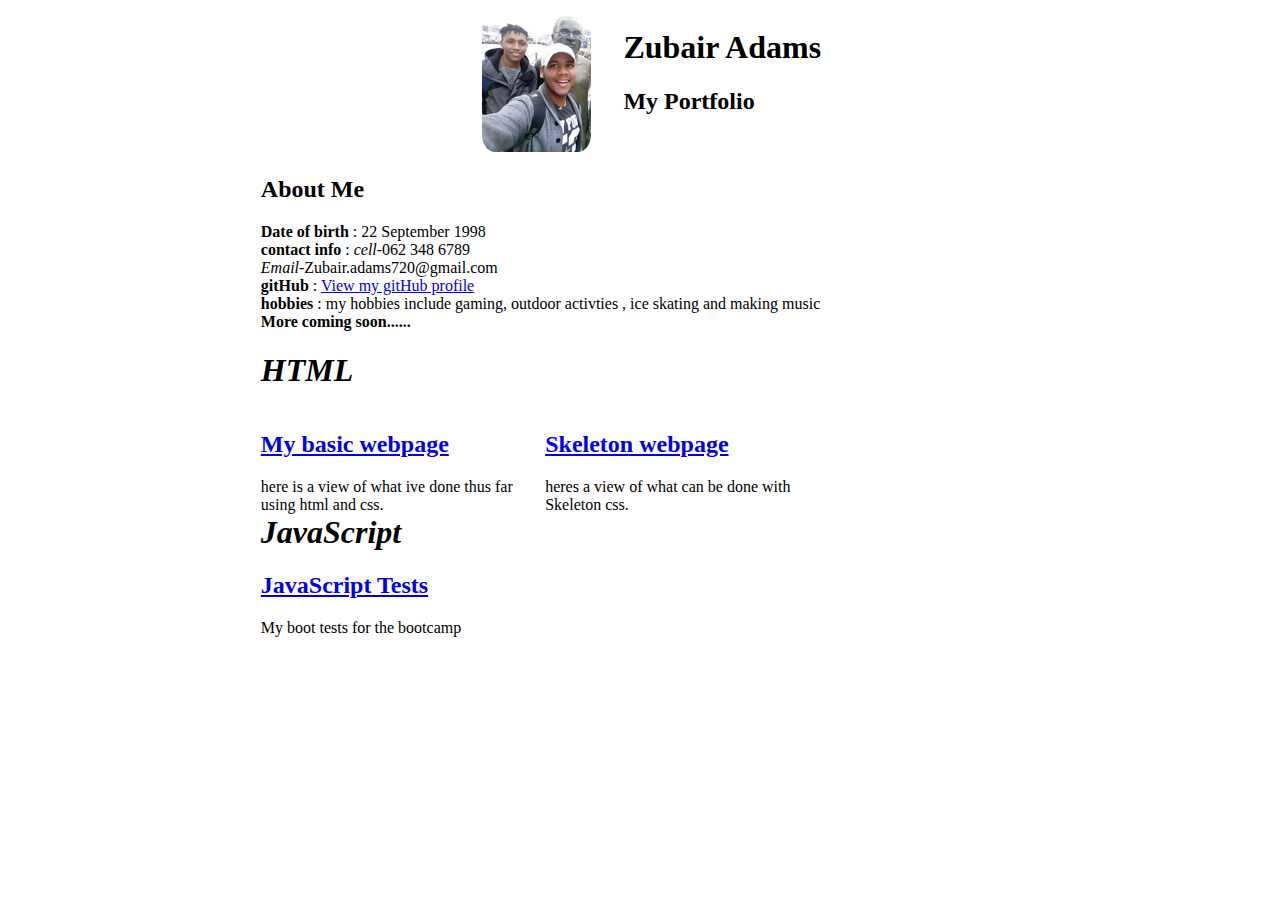
==== page.html @ 9ddda13f "jk" ====
<!DOCTYPE html>
<html>
  <head>
    <meta charset="utf-8">
    <title>about me</title>
    <link rel="stylesheet" href="page.css">
  </head>
  <body>

    <div class="section1">


<img src="keanu_and_i.jpg"
  alt="me"class="me">
    <div class="heads">
    <h1>Zubair Adams</h1>
    <h2>My Portfolio</h2>

  </div>
  </div>
    <div class="moreme">
      <h2>About Me</h2>
      <p> <b> Date of birth</b> : 22 September 1998
<br>
        <b>contact info</b> :
<i>cell</i>-062 348 6789 <br>
<i>Email</i>-Zubair.adams720@gmail.com
<br><b>gitHub </b>: <a href="https://github.com/zubairadams"> View my gitHub profile</a>
<br><b>hobbies </b>: my hobbies include gaming, outdoor activties , ice skating and making music
<br>
 <b>More coming soon......</b>
      </p>
<h1> <i>HTML </i> </h1>
  <div class="linkOne">
  <h2>

<a href="https://zubairadams.github.io/basic-webpage/webpage2.html"> <b>My basic webpage</b></a>
</h2>here is a view of what ive done thus far using html and css.
  </div>
  <div class="linktwo">
<h2>
<a href="https://zubairadams.github.io/basic-webpage/skel.html">Skeleton webpage</a>
</h2>heres a view of what can be done with Skeleton css.
  </div>

  <h1> <i>JavaScript</i> </h1>
  <h2>
  <a href="https://zubairadams.github.io/bootcamp-tests/">JavaScript Tests</a>
</h2>My boot tests for the bootcamp
    </div>
  </body>
</html>
---- page.css ----
.me{float: left;
  margin-left: 2em;
  border-radius: 12%;
}

.heads{
  width:300px;
float: left;
padding-left: 2em;
}

.section1{
  padding-left: 35%;
display: inline-block;
width: 50%;
}
.moreme{
  margin-left: ;
  padding-left: 20%;
  width: 50%;
}
.linkOne{
  float: left;
  width: 45%;
}
.linktwo{
  float: left;
  width: 45%;
}
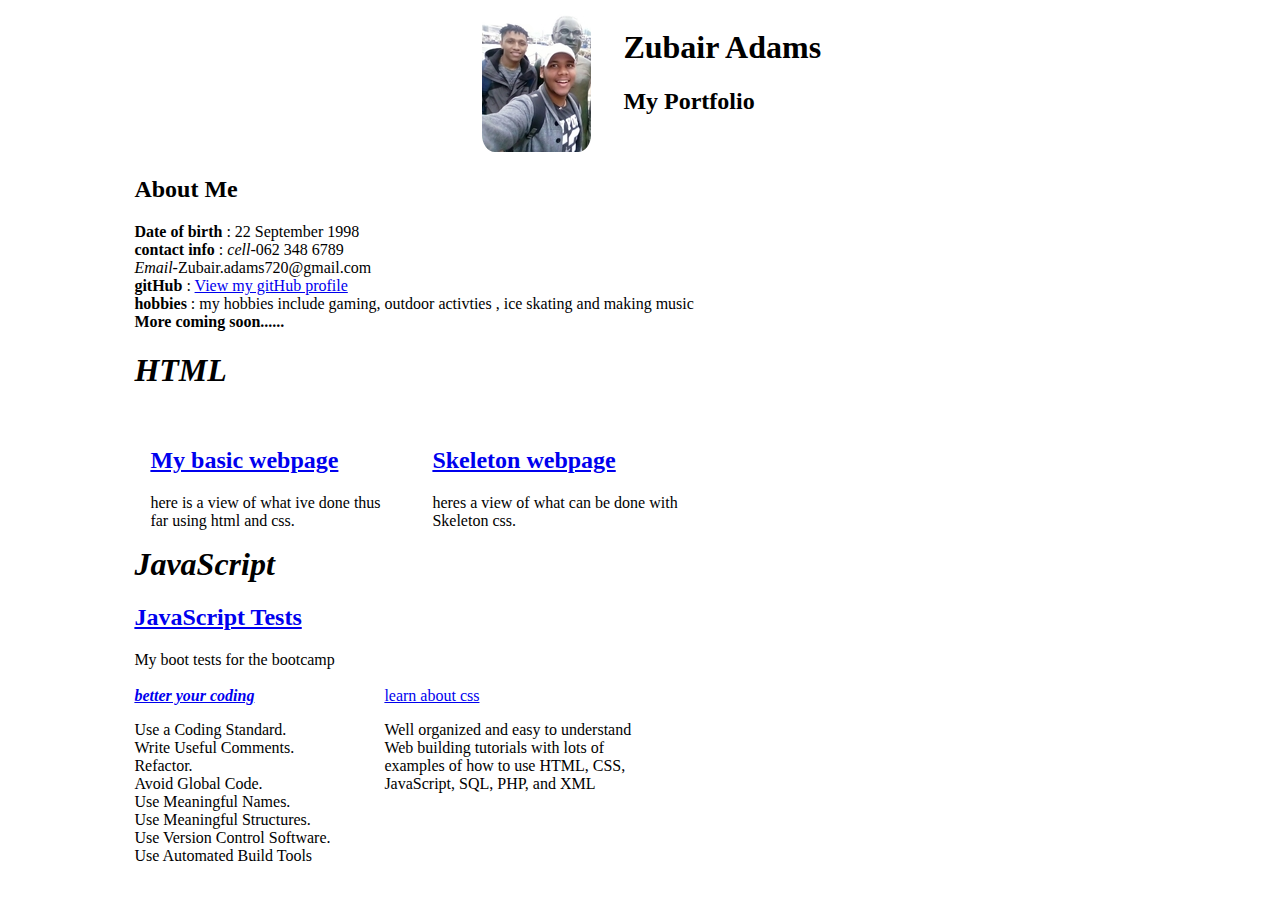
==== commit 1f77a99d: "55" ====
--- a/page.html
+++ b/page.html
@@ -42,11 +42,35 @@
 <a href="https://zubairadams.github.io/basic-webpage/skel.html">Skeleton webpage</a>
 </h2>heres a view of what can be done with Skeleton css.
   </div>
+</div>
 
+<div class="java">
   <h1> <i>JavaScript</i> </h1>
+
   <h2>
   <a href="https://zubairadams.github.io/bootcamp-tests/">JavaScript Tests</a>
 </h2>My boot tests for the bootcamp
+<br></div>
+<br>
+
+    <a href="https://"></a>
+    <div class="art">
+<div class="fact1">
+  <a href="https://www.sitepoint.com/10-tips-for-better-coding/"><b> <i>better your coding</i> </b> </a>
+<p>Use a Coding Standard.<br>
+Write Useful Comments. <br>
+Refactor.<br>
+Avoid Global Code.<br>
+Use Meaningful Names. <br>
+Use Meaningful Structures. <br>
+Use Version Control Software. <br>
+Use Automated Build Tools</p>
+</div>
+<div class="fact2">
+<a href="https://www.w3schools.com/css/css_intro.asp
+">learn about css</a>
+<p>Well organized and easy to understand Web building tutorials with lots of examples of how to use HTML, CSS, JavaScript, SQL, PHP, and XML</p>
+</div>
     </div>
   </body>
 </html>
--- a/page.css
+++ b/page.css
@@ -16,14 +16,34 @@
 }
 .moreme{
   margin-left: ;
-  padding-left: 20%;
-  width: 50%;
+  padding-left: 10%;
+  width: 75%;
 }
 .linkOne{
   float: left;
-  width: 45%;
+  width: 250px;
+padding: 1em;
 }
 .linktwo{
   float: left;
-  width: 45%;
+  width: 250px;
+  padding: 1em;
 }
+.java{
+  width: 250px;
+  padding-left: 10%;
+}
+.art{
+  padding-left: 10%;
+  display: inline-block;
+  width: 80%;
+}
+
+.fact1{
+  float: left;
+  width: 250px;
+}
+.fact2{
+  float: left;
+  width: 250px;
+}
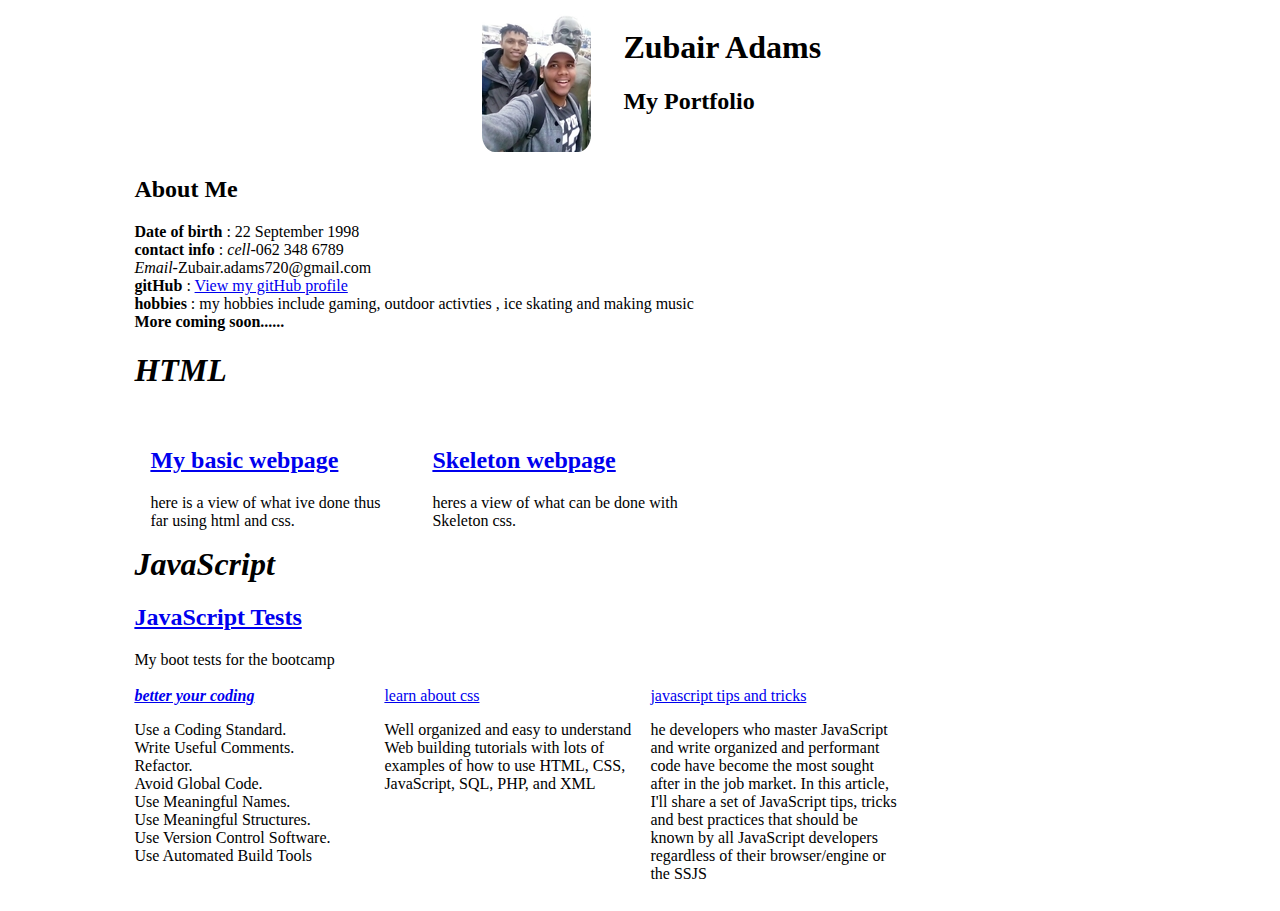
==== commit 8dd8cdec: "55" ====
--- a/page.html
+++ b/page.html
@@ -71,6 +71,12 @@
 ">learn about css</a>
 <p>Well organized and easy to understand Web building tutorials with lots of examples of how to use HTML, CSS, JavaScript, SQL, PHP, and XML</p>
 </div>
+<div class="fact3">
+  <a href="https://modernweb.com/45-useful-javascript-tips-tricks-and-best-practices/">javascript tips and tricks</a>
+  <p>he developers who master JavaScript and write organized and performant code have become the most sought after in the job market. In this article, I'll share a set of JavaScript tips, tricks and best practices that should be known by all JavaScript developers regardless of their browser/engine or the SSJS</p>
+
+
+</div>
     </div>
   </body>
 </html>
--- a/page.css
+++ b/page.css
@@ -47,3 +47,8 @@
   float: left;
   width: 250px;
 }
+.fact3{
+  padding-left: 1em;
+  float: left;
+  width: 250px;
+}
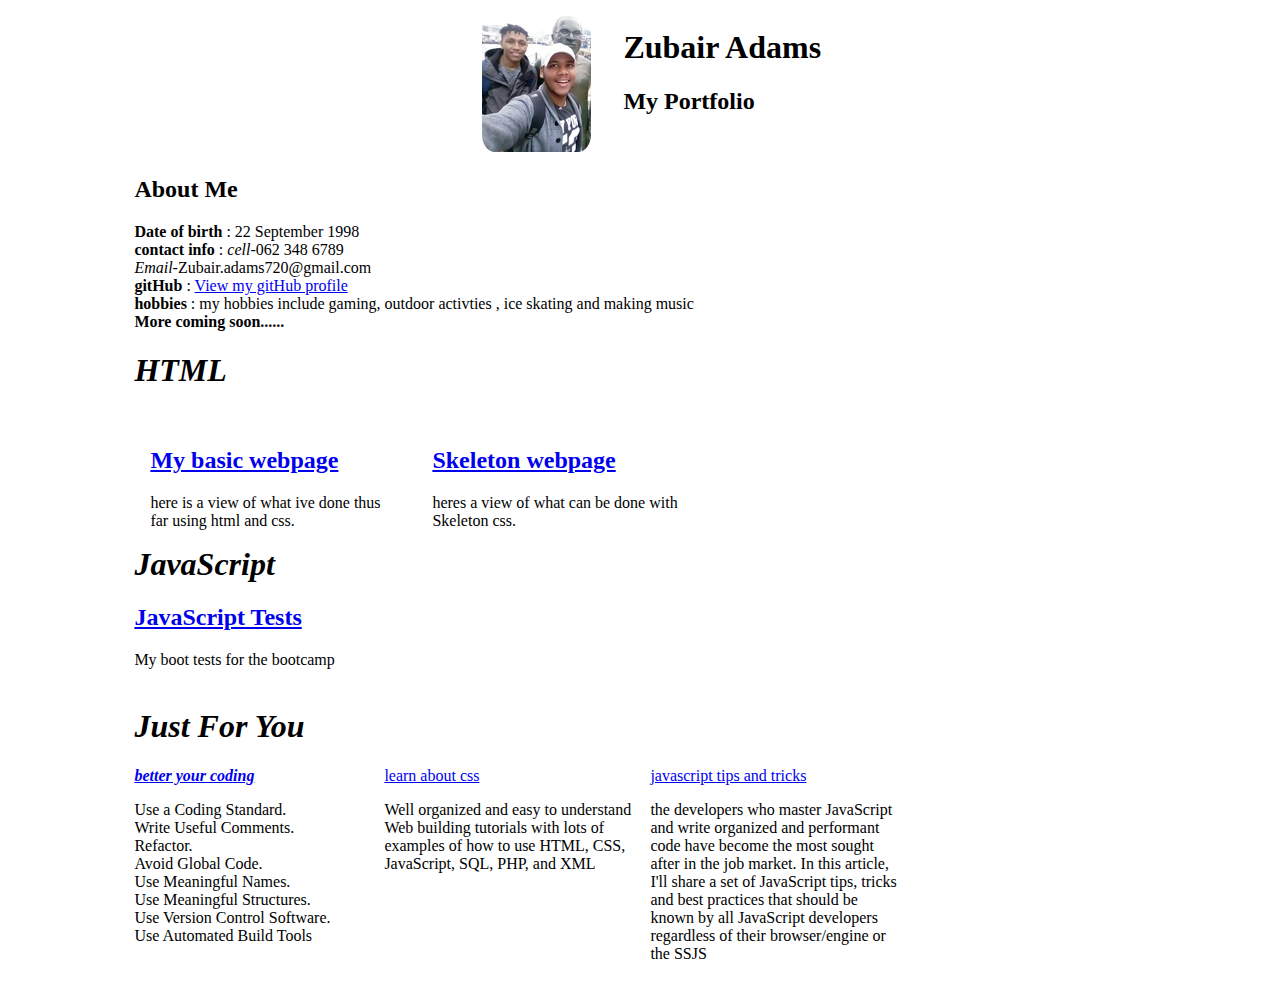
==== commit 84e85f65: "new" ====
--- a/page.html
+++ b/page.html
@@ -53,8 +53,8 @@
 <br></div>
 <br>
 
-    <a href="https://"></a>
     <div class="art">
+<h1> <i>Just For You </i> </h1>
 <div class="fact1">
   <a href="https://www.sitepoint.com/10-tips-for-better-coding/"><b> <i>better your coding</i> </b> </a>
 <p>Use a Coding Standard.<br>
@@ -73,7 +73,7 @@
 </div>
 <div class="fact3">
   <a href="https://modernweb.com/45-useful-javascript-tips-tricks-and-best-practices/">javascript tips and tricks</a>
-  <p>he developers who master JavaScript and write organized and performant code have become the most sought after in the job market. In this article, I'll share a set of JavaScript tips, tricks and best practices that should be known by all JavaScript developers regardless of their browser/engine or the SSJS</p>
+  <p>the developers who master JavaScript and write organized and performant code have become the most sought after in the job market. In this article, I'll share a set of JavaScript tips, tricks and best practices that should be known by all JavaScript developers regardless of their browser/engine or the SSJS</p>
 
 
 </div>
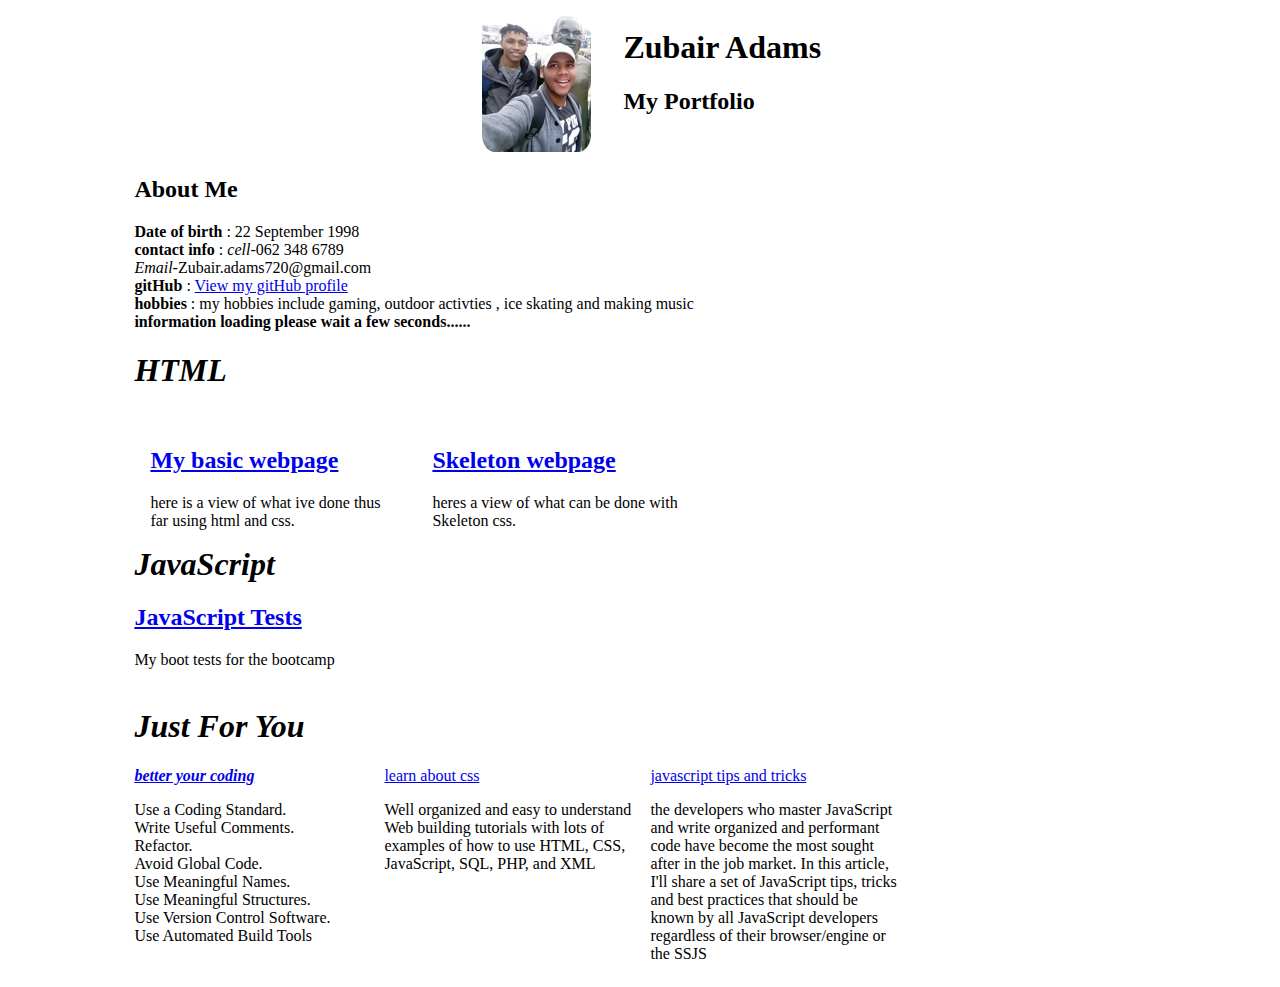
==== commit 12398258: "ugvb" ====
--- a/page.html
+++ b/page.html
@@ -28,7 +28,7 @@
 <br><b>gitHub </b>: <a href="https://github.com/zubairadams"> View my gitHub profile</a>
 <br><b>hobbies </b>: my hobbies include gaming, outdoor activties , ice skating and making music
 <br>
- <b>More coming soon......</b>
+ <b>information loading please wait a few seconds......</b>
       </p>
 <h1> <i>HTML </i> </h1>
   <div class="linkOne">
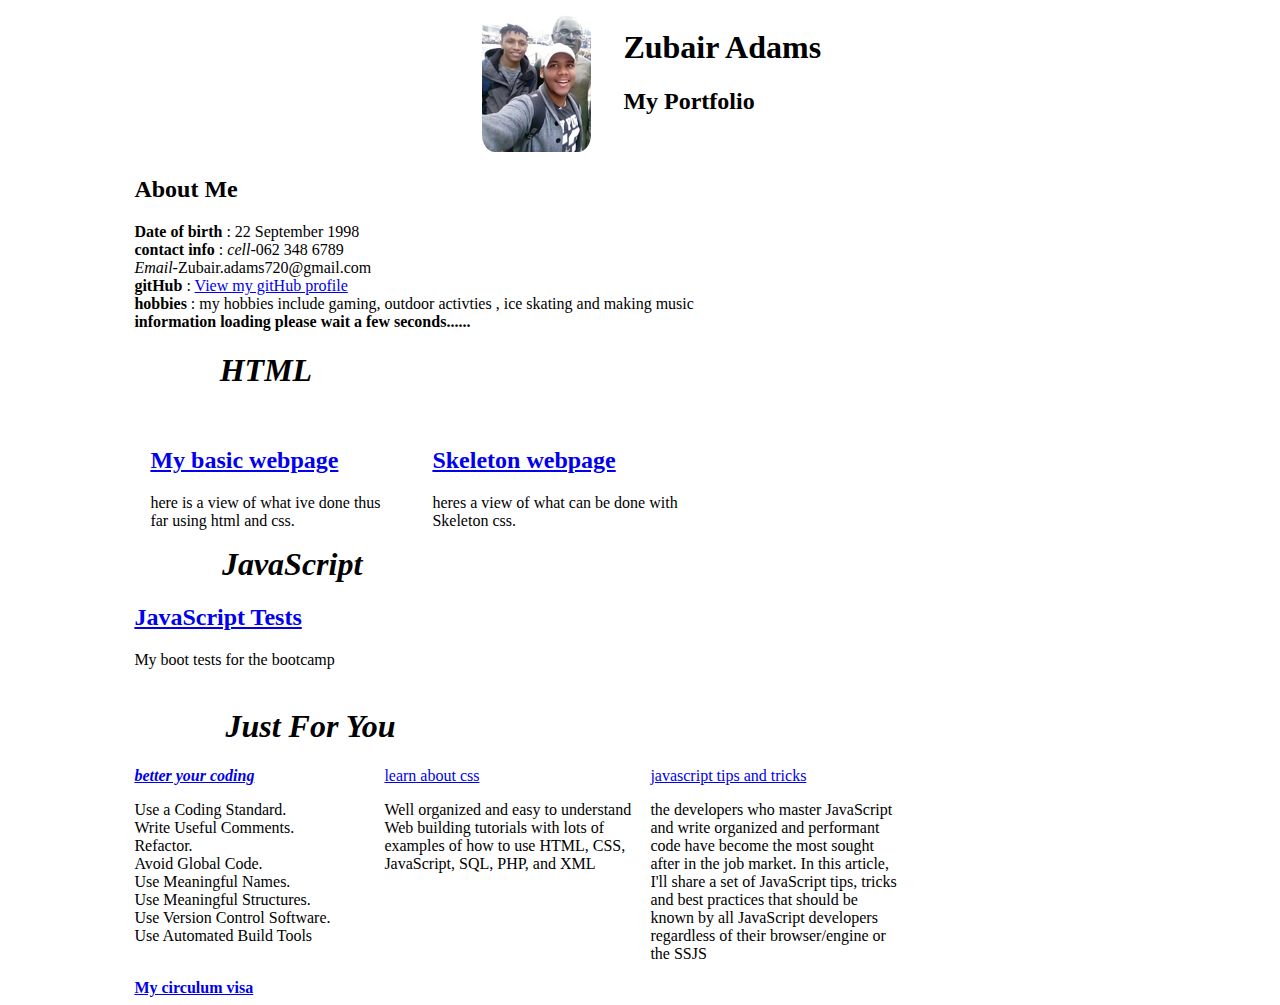
==== commit df9a321b: "changes" ====
--- a/page.html
+++ b/page.html
@@ -30,7 +30,14 @@
 <br>
  <b>information loading please wait a few seconds......</b>
       </p>
+      <div class="htm">
+
+
+      <div class="html">
+
+
 <h1> <i>HTML </i> </h1>
+  </div>
   <div class="linkOne">
   <h2>
 
@@ -43,10 +50,13 @@
 </h2>heres a view of what can be done with Skeleton css.
   </div>
 </div>
+  </div>
+<div class="java">
+  <div class="scrpt">
 
-<div class="java">
+
   <h1> <i>JavaScript</i> </h1>
-
+</div>
   <h2>
   <a href="https://zubairadams.github.io/bootcamp-tests/">JavaScript Tests</a>
 </h2>My boot tests for the bootcamp
@@ -54,7 +64,10 @@
 <br>
 
     <div class="art">
+      <div class="k">
 <h1> <i>Just For You </i> </h1>
+      </div>
+
 <div class="fact1">
   <a href="https://www.sitepoint.com/10-tips-for-better-coding/"><b> <i>better your coding</i> </b> </a>
 <p>Use a Coding Standard.<br>
@@ -78,5 +91,9 @@
 
 </div>
     </div>
+    <div class="cv">
+      <a href="/home/coder/the_terminal/projects/portfolio/CURRICULUM VITAE OF ZUBAIR.docx"> <b> My circulum visa</b></a>
+
+    </div>
   </body>
 </html>
--- a/page.css
+++ b/page.css
@@ -29,10 +29,21 @@
   width: 250px;
   padding: 1em;
 }
+.scrpt{
+  padding-left: 35%;
+}
+.html{
+  padding-left: 9%;
+}
 .java{
   width: 250px;
   padding-left: 10%;
 }
+.htm{
+  width: 100%;
+}
+.k{  width: 250px;
+  padding-left: 9%;}
 .art{
   padding-left: 10%;
   display: inline-block;
@@ -52,3 +63,7 @@
   float: left;
   width: 250px;
 }
+.cv{
+  padding-left: 10%;
+  width: 80%;
+}
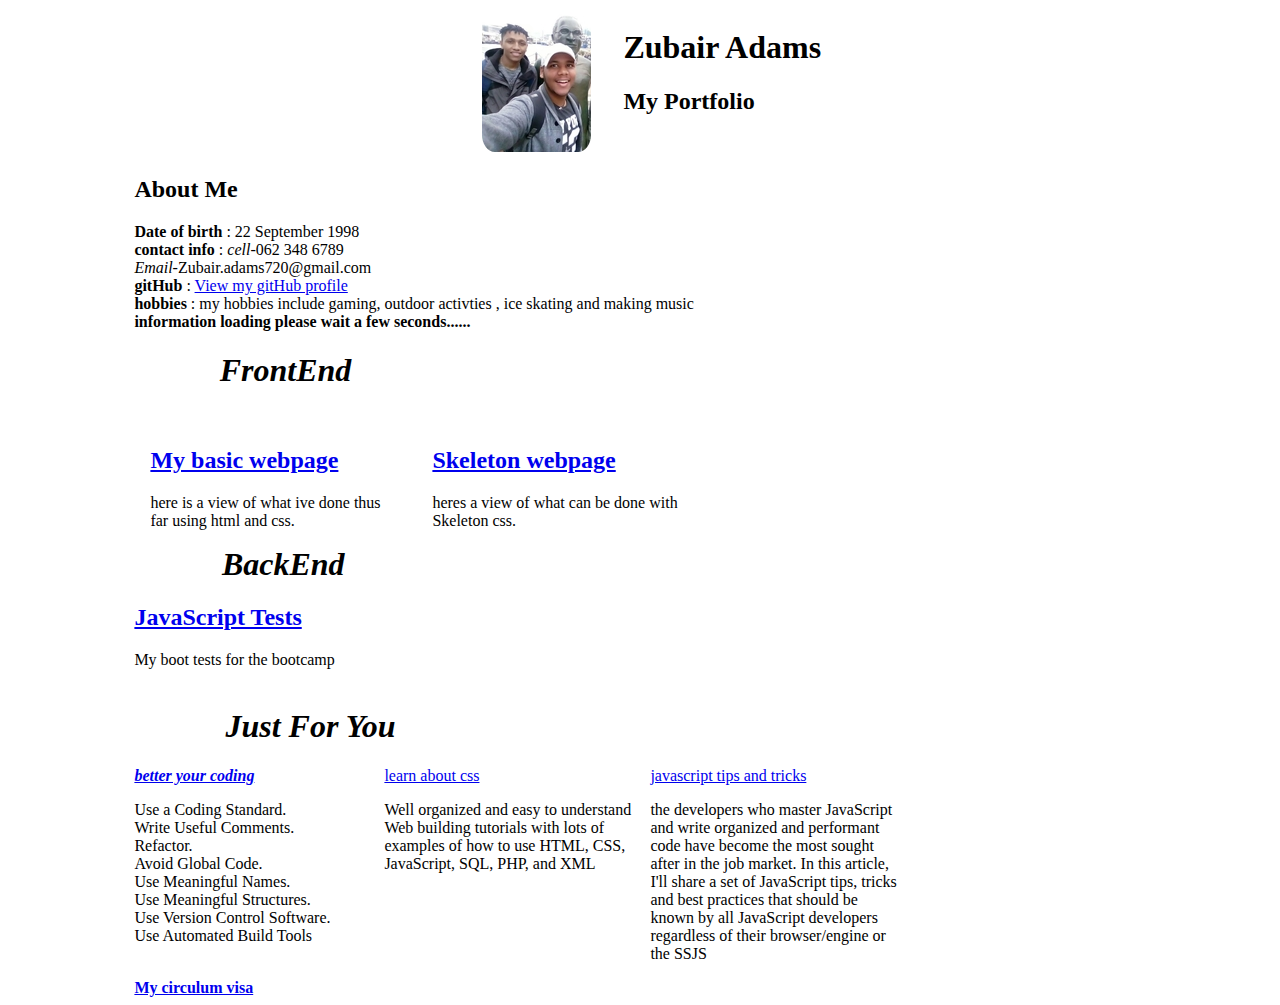
==== commit 40d24aed: "changes" ====
--- a/page.html
+++ b/page.html
@@ -36,7 +36,7 @@
       <div class="html">
 
 
-<h1> <i>HTML </i> </h1>
+<h1> <i>FrontEnd</i> </h1>
   </div>
   <div class="linkOne">
   <h2>
@@ -55,7 +55,7 @@
   <div class="scrpt">
 
 
-  <h1> <i>JavaScript</i> </h1>
+  <h1> <i>BackEnd</i> </h1>
 </div>
   <h2>
   <a href="https://zubairadams.github.io/bootcamp-tests/">JavaScript Tests</a>
@@ -92,7 +92,7 @@
 </div>
     </div>
     <div class="cv">
-      <a href="/home/coder/the_terminal/projects/portfolio/CURRICULUM VITAE OF ZUBAIR.docx"> <b> My circulum visa</b></a>
+      <a href="CURRICULUM VITAE OF ZUBAIR.docx"> <b> My circulum visa</b></a>
 
     </div>
   </body>
